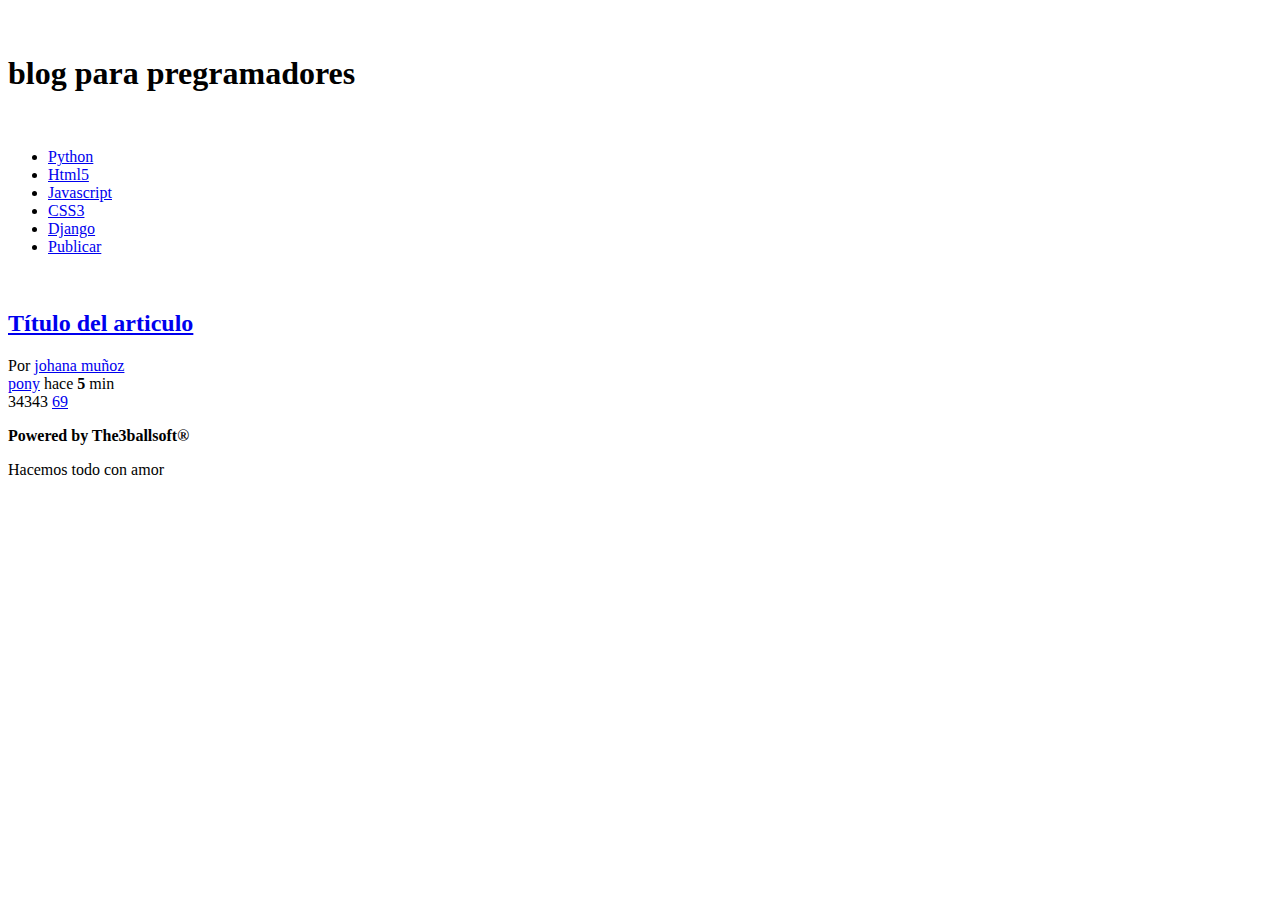
==== index.html @ 616e7997 "cambios sutiles y creacion de carpetas base" ====
<!doctype html>

  <html lang="">
  <head>
    <meta charset="utf-8">
    <title>The3ballsoft Blogs</title>
    <meta name="description" content="Blog ">
    <meta name="author" content="The3ballsoft">
  </head>

  <body>
      <header>
          <figure id="logo">
              <img src="images/logo.png" alt=""/>
          </figure>

            <h1> blog para pregramadores</h1>

          <figure>
            <img src="images/avatar.png" alt=""/>
             
          </figure>
      </header>

      <nav> 
          <ul>
               <li><a href="#">Python</a></li>
               <li><a href="#">Html5</a></li>
               <li><a href="#">Javascript</a></li>
               <li><a href="#">CSS3</a></li>
               <li><a href="#">Django</a></li>
               <li id="publicar_nav"><a href="#">Publicar</a></li>
          </ul>
      </nav>
    
      <section id="contenido">
          <article class="item">
           
              <figure class="imagen_item">
                  <img src="images/imagen.jpg" alt=""/>
              </figure>
             
              <h2 class="titulo_item">
                    <a href="#">
                        Título del articulo
                    </a>
              </h2>
             
              <div class="autor_item">
                Por <a href="#">johana muñoz</a> 
              </div>
             
              <div class="datos_item">
                  <a href="#" class="tag_item">pony</a>
                    <span class="fecha_item">hace <strong>5</strong> min</span>
              </div>
              <div class="votacion">
                  <a href="#" class="up"></a>
                  34343
                  <a href="#" class="down"></a>
                  <a href="#" class="comentarios_item">69</a>
                  <a href="#" class="guardar_item"></a>  
              </div>

          </article>
      </section>
   

      <footer>
        <p> <strong>Powered by The3ballsoft®</p></strong> 
        <p>Hacemos todo con amor </p>
      </footer>
   
  </body>
  </html>
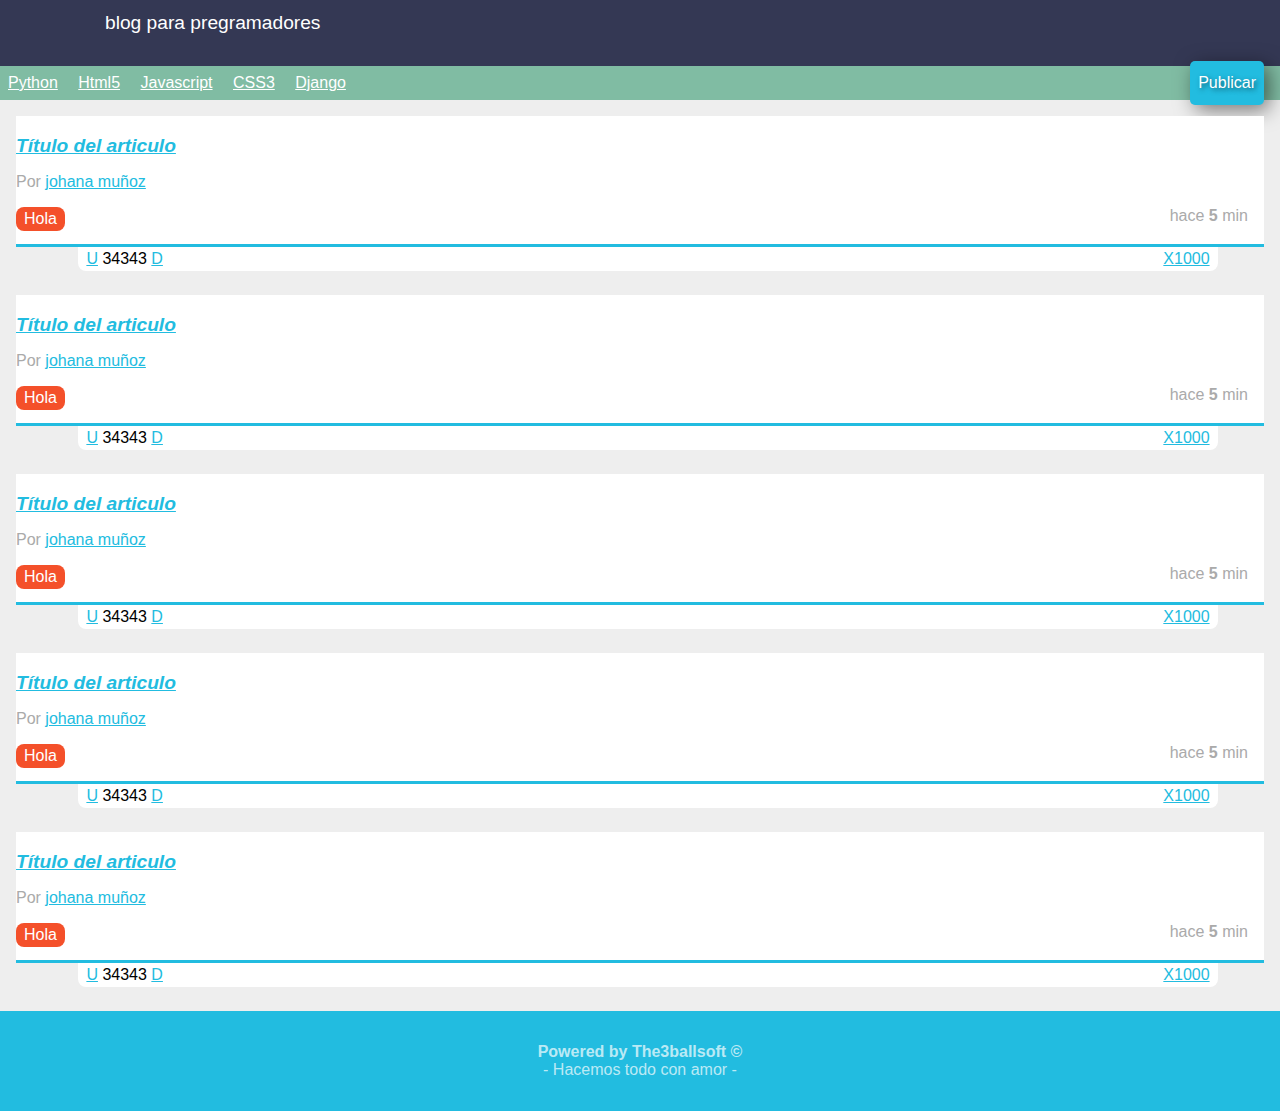
==== commit 9208aa0a: "estilos Bases" ====
--- a/index.html
+++ b/index.html
@@ -1,11 +1,13 @@
   <!doctype html>
 
-  <html lang="">
+  <html lang="es">
   <head>
     <meta charset="utf-8">
     <title>The3ballsoft Blogs</title>
     <meta name="description" content="Blog ">
     <meta name="author" content="The3ballsoft">
+    <link rel="stylesheet"  href="styles/normalize.css"/>
+    <link rel="stylesheet"  href="styles/styles.css"/>
   </head>
 
   <body>
@@ -16,8 +18,8 @@
 
             <h1> blog para pregramadores</h1>
 
-          <figure>
-            <img src="images/avatar.png" alt=""/>
+          <figure id="avatar">
+            <img src="https://m.ak.fbcdn.net/profile.ak/hprofile-ak-xat1/v/t1.0-1/p160x160/10987414_10205134503796443_4074018460218572820_n.jpg?oh=399c14bbd428daf3f2a1191ef8554933&oe=55A36404&__gda__=1437445995_36b884cf2d6c8168e9fbed9f9271fc99" alt=""/>
              
           </figure>
       </header>
@@ -51,15 +53,131 @@
               </div>
              
               <div class="datos_item">
-                  <a href="#" class="tag_item">pony</a>
+                  <a href="#" class="tag_item">Hola</a>
                     <span class="fecha_item">hace <strong>5</strong> min</span>
               </div>
               <div class="votacion">
-                  <a href="#" class="up"></a>
+                  <a href="#" class="up">U</a>
                   34343
-                  <a href="#" class="down"></a>
-                  <a href="#" class="comentarios_item">69</a>
-                  <a href="#" class="guardar_item"></a>  
+                  <a href="#" class="down">D</a>
+                  <a href="#" class="comentarios_item">1000</a>
+                  <a href="#" class="guardar_item">X</a>  
+              </div>
+
+          </article>
+           <article class="item">
+           
+              <figure class="imagen_item">
+                  <img src="images/imagen.jpg" alt=""/>
+              </figure>
+             
+              <h2 class="titulo_item">
+                    <a href="#">
+                        Título del articulo
+                    </a>
+              </h2>
+             
+              <div class="autor_item">
+                Por <a href="#">johana muñoz</a> 
+              </div>
+             
+              <div class="datos_item">
+                  <a href="#" class="tag_item">Hola</a>
+                    <span class="fecha_item">hace <strong>5</strong> min</span>
+              </div>
+              <div class="votacion">
+                  <a href="#" class="up">U</a>
+                  34343
+                  <a href="#" class="down">D</a>
+                  <a href="#" class="comentarios_item">1000</a>
+                  <a href="#" class="guardar_item">X</a>  
+              </div>
+
+          </article>
+           <article class="item">
+           
+              <figure class="imagen_item">
+                  <img src="images/imagen.jpg" alt=""/>
+              </figure>
+             
+              <h2 class="titulo_item">
+                    <a href="#">
+                        Título del articulo
+                    </a>
+              </h2>
+             
+              <div class="autor_item">
+                Por <a href="#">johana muñoz</a> 
+              </div>
+             
+              <div class="datos_item">
+                  <a href="#" class="tag_item">Hola</a>
+                    <span class="fecha_item">hace <strong>5</strong> min</span>
+              </div>
+              <div class="votacion">
+                  <a href="#" class="up">U</a>
+                  34343
+                  <a href="#" class="down">D</a>
+                  <a href="#" class="comentarios_item">1000</a>
+                  <a href="#" class="guardar_item">X</a>  
+              </div>
+
+          </article>
+           <article class="item">
+           
+              <figure class="imagen_item">
+                  <img src="images/imagen.jpg" alt=""/>
+              </figure>
+             
+              <h2 class="titulo_item">
+                    <a href="#">
+                        Título del articulo
+                    </a>
+              </h2>
+             
+              <div class="autor_item">
+                Por <a href="#">johana muñoz</a> 
+              </div>
+             
+              <div class="datos_item">
+                  <a href="#" class="tag_item">Hola</a>
+                    <span class="fecha_item">hace <strong>5</strong> min</span>
+              </div>
+              <div class="votacion">
+                  <a href="#" class="up">U</a>
+                  34343
+                  <a href="#" class="down">D</a>
+                  <a href="#" class="comentarios_item">1000</a>
+                  <a href="#" class="guardar_item">X</a>  
+              </div>
+
+          </article>
+           <article class="item">
+           
+              <figure class="imagen_item">
+                  <img src="images/imagen.jpg" alt=""/>
+              </figure>
+             
+              <h2 class="titulo_item">
+                    <a href="#">
+                        Título del articulo
+                    </a>
+              </h2>
+             
+              <div class="autor_item">
+                Por <a href="#">johana muñoz</a> 
+              </div>
+             
+              <div class="datos_item">
+                  <a href="#" class="tag_item">Hola</a>
+                    <span class="fecha_item">hace <strong>5</strong> min</span>
+              </div>
+              <div class="votacion">
+                  <a href="#" class="up">U</a>
+                  34343
+                  <a href="#" class="down">D</a>
+                  <a href="#" class="comentarios_item">1000</a>
+                  <a href="#" class="guardar_item">X</a>  
               </div>
 
           </article>
@@ -67,7 +185,7 @@
    
 
       <footer>
-        <p> <strong>Powered by The3ballsoft®</p></strong> 
+        <p> <strong>Powered by The3ballsoft &copy; </p></strong> 
         <p>Hacemos todo con amor </p>
       </footer>
    
--- a/styles/styles.css
+++ b/styles/styles.css
@@ -0,0 +1,187 @@
+a
+{
+	color:#22BCE0;
+}
+body
+{
+	background:#EEEEEE;
+	font-family: Arial;
+	font-size: 16px;
+}
+footer
+{
+	background: #22BCE0;
+	text-align: center;
+	color: rgba(255,255,255,0.7);
+	padding: 1em;
+}
+footer p:first-child{
+	margin-bottom: 0;
+}
+footer p:last-child{
+	margin-top: 0;
+}
+footer p:last-child:after{
+	content: " -";
+}
+footer p:last-child:before{
+	content: "- ";
+}
+header
+{
+	
+	background: #343854;
+	color: white;
+	overflow: hidden;
+	padding: 0.5em;
+
+}
+header figure
+{
+ float :left;
+
+}
+ header h1
+ {
+ 	font-size: 1.2em;
+ 	font-weight: normal;
+ 	margin: 0.2em 70px 0 0;
+}
+header #avatar {
+	
+	margin: 0.5em 0.5em 0 0;
+	position: absolute;
+	right: 0;
+	top: 0;
+}
+header #avatar img 
+{
+
+border-radius:50%; 
+width: 75px;
+
+}
+header #logo img 
+{
+border-right: 1px solid white;
+margin-right: 0.5em;
+padding-right: 0.5em; 	
+width: 50px;
+
+}
+nav
+{
+background:#80BCA3;
+padding: 0 0.5em;
+position: relative;
+}
+nav ul
+{
+	list-style: none;
+	margin: 0;
+	padding:0;
+}
+nav ul #publicar_nav{
+	
+	position: absolute;
+	top: -0.3em;
+	right: 0;
+}
+nav ul #publicar_nav a
+{
+	background: #22BCE0;
+	box-shadow: rgba(0,0,0,0.5) 5px 5px 20px ;
+	padding:0.8em 0.5em ;
+	border-radius: 5px; 
+	text-decoration: none;
+	font-size: italic;
+	text-shadow: rgba(0,0,0,0.5) 2px 2px 5px ;
+}
+nav ul li
+{
+	display: inline-block;
+	margin: 0 1em 0 0;
+}
+nav ul li a
+{
+	color: white;
+	display: block;
+	padding: 0.5em 0;
+}
+#contenido
+{
+	margin: 1em;
+}
+#contenido .item{
+	background: white;
+	border-bottom: 3px solid #22BCE0;
+	/*overflow: hidden;*/
+	position: relative;
+	min-height: 128px;
+	margin-bottom: 3em;
+
+}
+#contenido .item .imagen_item img{
+
+width: 96px;
+	
+}
+#contenido .item .imagen_item {
+
+float: left;
+margin: 0 1em 0 0;
+	
+}
+#contenido .item .titulo_item
+{
+	font-size: 1.2em;
+	font-style: italic;
+	padding: 1em 1em 0 0;
+}
+#contenido .item .titulo_item
+{
+	color: #444;
+	text-decoration: none;
+}
+#contenido .item .autor_item
+{
+	color: #aaa;
+
+}
+#contenido .item .datos_item
+{
+	text-align: right;
+	margin : 1em 1em 0 0;
+}
+#contenido .item .datos_item .fecha_item
+{
+	color: #aaa;
+}
+
+#contenido .item .datos_item .tag_item
+{
+	background: #F4502A;
+	color: white;
+	text-decoration: none;
+	display: inline-block;
+	padding: 0.2em 0.5em;
+	border-radius: 0.5em;
+	float: left;
+}
+#contenido .item .votacion
+{
+	position: absolute;
+	top: 100%;
+	background: white;
+	width:90%;
+	left: 5%; 
+	margin-top: 3px;
+	padding:0.2em 0.5em;
+	border-radius: 0 0 0.5em 0.5em;
+
+	
+}
+#contenido .item .votacion .comentarios_item , #contenido .item .votacion .guardar_item
+{
+	float: right;
+}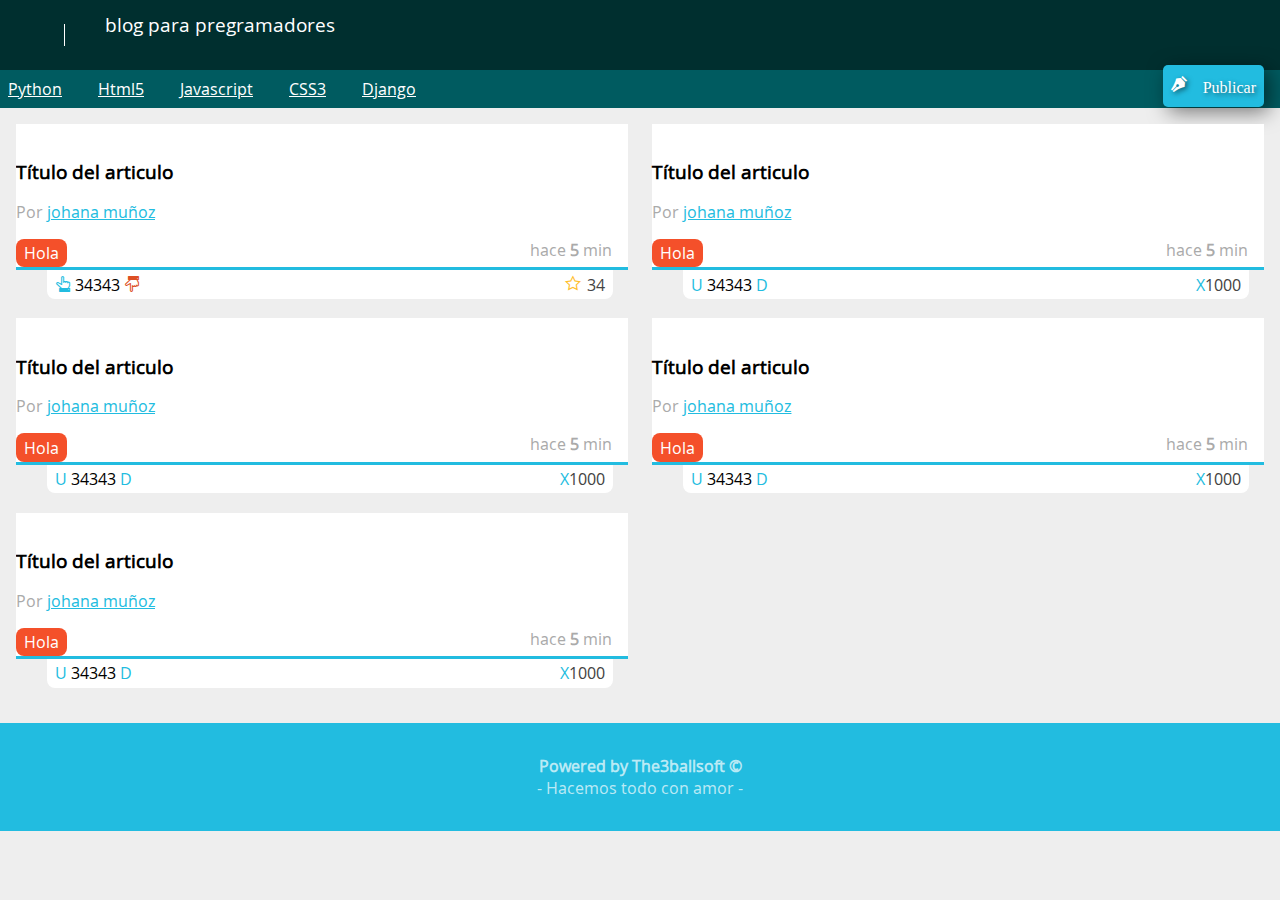
==== commit 185eeccd: "estilos mejorados algunas animaciones - response-desing" ====
--- a/index.html
+++ b/index.html
@@ -5,7 +5,11 @@
     <meta charset="utf-8">
     <title>The3ballsoft Blogs</title>
     <meta name="description" content="Blog ">
+  
+   
+    <meta name="viewport" content="width=device-width, initial-scale=1, minimum-scale=1" >
     <meta name="author" content="The3ballsoft">
+   
     <link rel="stylesheet"  href="styles/normalize.css"/>
     <link rel="stylesheet"  href="styles/styles.css"/>
   </head>
@@ -31,7 +35,7 @@
                <li><a href="#">Javascript</a></li>
                <li><a href="#">CSS3</a></li>
                <li><a href="#">Django</a></li>
-               <li id="publicar_nav"><a href="#">Publicar</a></li>
+               <li id="publicar_nav"><a href="#" class="icon-pen">Publicar</a></li>
           </ul>
       </nav>
     
@@ -44,7 +48,7 @@
              
               <h2 class="titulo_item">
                     <a href="#">
-                        Título del articulo
+                       <strong> Título del articulo</strong>
                     </a>
               </h2>
              
@@ -57,11 +61,11 @@
                     <span class="fecha_item">hace <strong>5</strong> min</span>
               </div>
               <div class="votacion">
-                  <a href="#" class="up">U</a>
+                  <a href="#" class="up icon-up"></a>
                   34343
-                  <a href="#" class="down">D</a>
-                  <a href="#" class="comentarios_item">1000</a>
-                  <a href="#" class="guardar_item">X</a>  
+                  <a href="#" class="down icon-down"></a>
+                  <a href="#" class="comentarios_item">34</a>
+                  <a href="#" class="guardar_item icon-star"></a>  
               </div>
 
           </article>
--- a/styles/styles.css
+++ b/styles/styles.css
@@ -1,3 +1,73 @@
+@font-face {
+	font-family: 'icomoon';
+	src:url('fonts/icomoon.eot?awdu5x');
+	src:url('fonts/icomoon.eot?#iefixawdu5x') format('embedded-opentype'),
+		url('fonts/icomoon.woff?awdu5x') format('woff'),
+		url('fonts/icomoon.ttf?awdu5x') format('truetype'),
+		url('fonts/icomoon.svg?awdu5x#icomoon') format('svg');
+	font-weight: normal;
+	font-style: normal;
+}
+
+[class^="icon-"], [class*=" icon-"] {
+	font-family: 'icomoon';
+	speak: none;
+	font-style: normal;
+	font-weight: normal;
+	font-variant: normal;
+	text-transform: none;
+	line-height: 1;
+
+	/* Better Font Rendering =========== */
+	-webkit-font-smoothing: antialiased;
+	-moz-osx-font-smoothing: grayscale;
+}
+
+.icon-pen:before {
+	content: "\e908";
+	margin-right: 0.8em;
+}
+
+.icon-star:before {
+	content: "\e9d7";
+	color: #FFBE2C;
+	margin-right: 0.4em;
+	position: relative;
+	top: 0.1em;
+
+}
+
+.icon-star-full:before {
+	content: "\e9d9";
+	
+}
+
+.icon-up:before {
+	content: "\ea03";
+	
+	
+}
+
+.icon-down:before {
+	content: "\ea05";
+	color: #DD4F24;
+
+}
+
+
+@font-face {
+    font-family: 'open_sansregular';
+    src: url('fonts/OpenSans-Regular-webfont.eot');
+    src: url('fonts/OpenSans-Regular-webfont.eot?#iefix') format('embedded-opentype'),
+         url('fonts/OpenSans-Regular-webfont.woff') format('woff'),
+         url('fonts/OpenSans-Regular-webfont.ttf') format('truetype'),
+         url('fonts/OpenSans-Regular-webfont.svg#open_sansregular') format('svg');
+    font-weight: normal;
+    font-style: normal;
+
+}
+
+
 a
 {
 	color:#22BCE0;
@@ -5,7 +75,7 @@
 body
 {
 	background:#EEEEEE;
-	font-family: Arial;
+	font-family: "open_sansregular";
 	font-size: 16px;
 }
 footer
@@ -30,7 +100,7 @@
 header
 {
 	
-	background: #343854;
+	background: #002F2F;
 	color: white;
 	overflow: hidden;
 	padding: 0.5em;
@@ -46,6 +116,7 @@
  	font-size: 1.2em;
  	font-weight: normal;
  	margin: 0.2em 70px 0 0;
+ 	
 }
 header #avatar {
 	
@@ -61,18 +132,26 @@
 width: 75px;
 
 }
+header #logo
+{
+	border-right: 1px solid white;
+}
+header #logo img:hover{
+	transform:rotate(360deg);
+
+}
 header #logo img 
 {
-border-right: 1px solid white;
 margin-right: 0.5em;
 padding-right: 0.5em; 	
 width: 50px;
+transition:0.5s;
 
 }
 nav
 {
-background:#80BCA3;
-padding: 0 0.5em;
+background:#005B60;
+padding: 0 6em 0 0;
 position: relative;
 }
 nav ul
@@ -91,27 +170,45 @@
 {
 	background: #22BCE0;
 	box-shadow: rgba(0,0,0,0.5) 5px 5px 20px ;
-	padding:0.8em 0.5em ;
+	padding:0.8em 0.5em 0.8em 2.5em ;
 	border-radius: 5px; 
 	text-decoration: none;
 	font-size: italic;
 	text-shadow: rgba(0,0,0,0.5) 2px 2px 5px ;
 }
+nav ul #publicar_nav a:before{
+	position: absolute;
+left: 0.5em;
+top: 0.7em;
+}
+
+nav ul #publicar_nav a:hover:before
+{
+font-size: 20px;
+
+
+}
+nav ul li a:hover{
+	background: #002F2F;
+}
+
 nav ul li
 {
 	display: inline-block;
 	margin: 0 1em 0 0;
 }
 nav ul li a
-{
+{	transition:.3s;
 	color: white;
 	display: block;
-	padding: 0.5em 0;
-}
-#contenido
+	padding: 0.5em;
+}
+#contenido 
 {
 	margin: 1em;
 }
+
+
 #contenido .item{
 	background: white;
 	border-bottom: 3px solid #22BCE0;
@@ -135,13 +232,16 @@
 #contenido .item .titulo_item
 {
 	font-size: 1.2em;
-	font-style: italic;
+	
 	padding: 1em 1em 0 0;
-}
-#contenido .item .titulo_item
-{
-	color: #444;
-	text-decoration: none;
+	
+}
+#contenido .item .titulo_item a
+{
+text-decoration: none;
+color: black;
+
+
 }
 #contenido .item .autor_item
 {
@@ -181,7 +281,30 @@
 
 	
 }
+#contenido .item .votacion a
+{
+	text-decoration: none;
+}
 #contenido .item .votacion .comentarios_item , #contenido .item .votacion .guardar_item
 {
 	float: right;
+}
+#contenido .item .votacion .comentarios_item
+{
+color: #444;
+}
+
+@media screen and (min-width: 800px){
+	
+	#contenido .item{
+		width: 49%;
+		float: left;
+	}
+	#contenido {
+		overflow: hidden;
+		
+	}
+	#contenido .item:nth-child(odd){
+	margin-right: 2%;
+	}
 }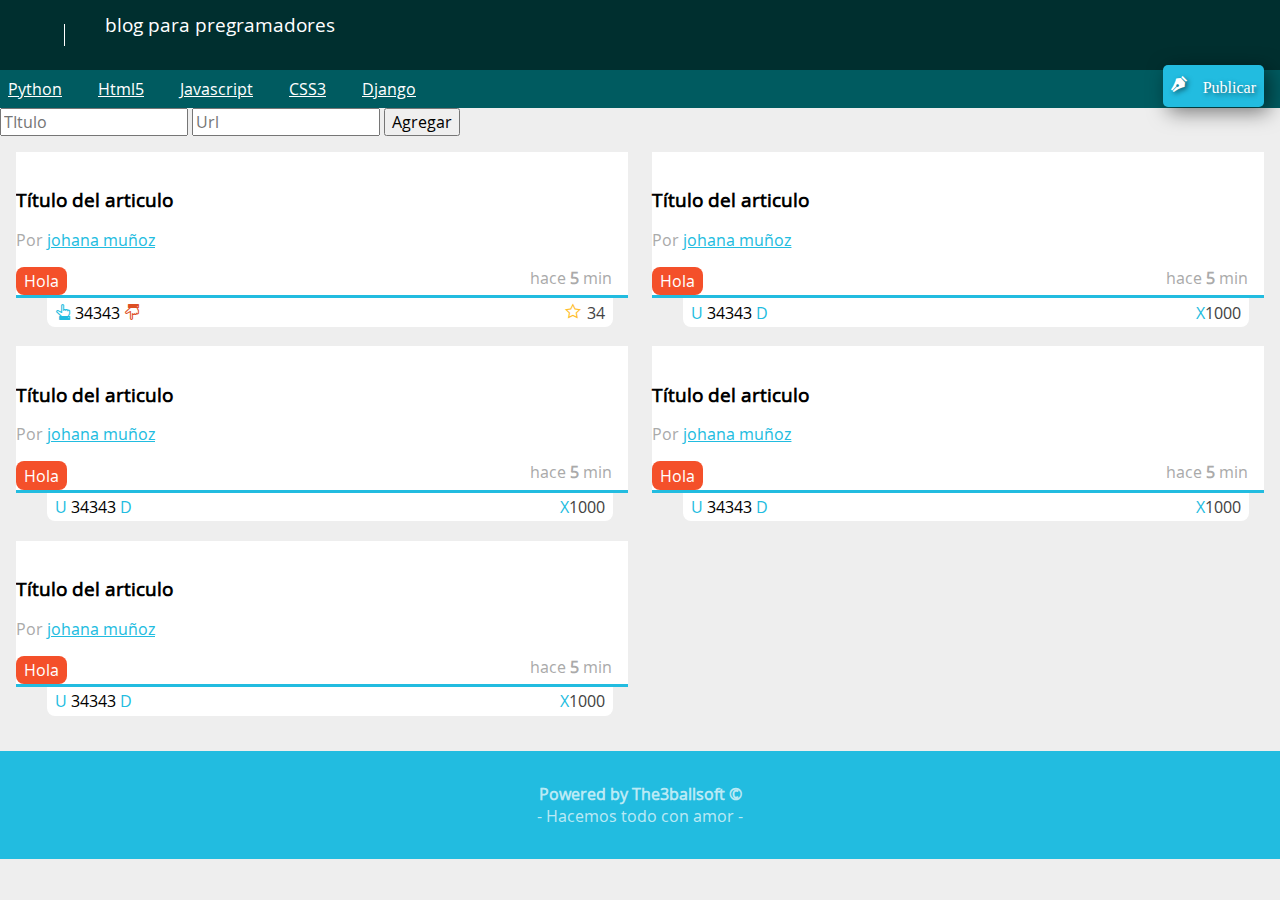
==== commit 3ada0e49: "localStore y sessionStore" ====
--- a/index.html
+++ b/index.html
@@ -12,6 +12,7 @@
    
     <link rel="stylesheet"  href="styles/normalize.css"/>
     <link rel="stylesheet"  href="styles/styles.css"/>
+    <script src="js/prefixfree.js"></script>
   </head>
 
   <body>
@@ -35,9 +36,18 @@
                <li><a href="#">Javascript</a></li>
                <li><a href="#">CSS3</a></li>
                <li><a href="#">Django</a></li>
-               <li id="publicar_nav"><a href="#" class="icon-pen">Publicar</a></li>
+               <li id="publicar_nav"><a href="#" class="icon-pen" id="view-form">Publicar</a></li>
           </ul>
       </nav>
+
+      <form action="" id="form" class="form">
+     
+      <input type="text" id="title" required placeholder="TItulo">
+
+      <input type="url" id="url" required placeholder="Url">  
+
+      <input type="submit" value="Agregar">
+      </form>
     
       <section id="contenido">
           <article class="item">
@@ -192,6 +202,8 @@
         <p> <strong>Powered by The3ballsoft &copy; </p></strong> 
         <p>Hacemos todo con amor </p>
       </footer>
-   
+   <script src="http://code.jquery.com/jquery-1.11.2.min.js"></script>
+   <script src="js/form.js"></script>
+
   </body>
   </html>
